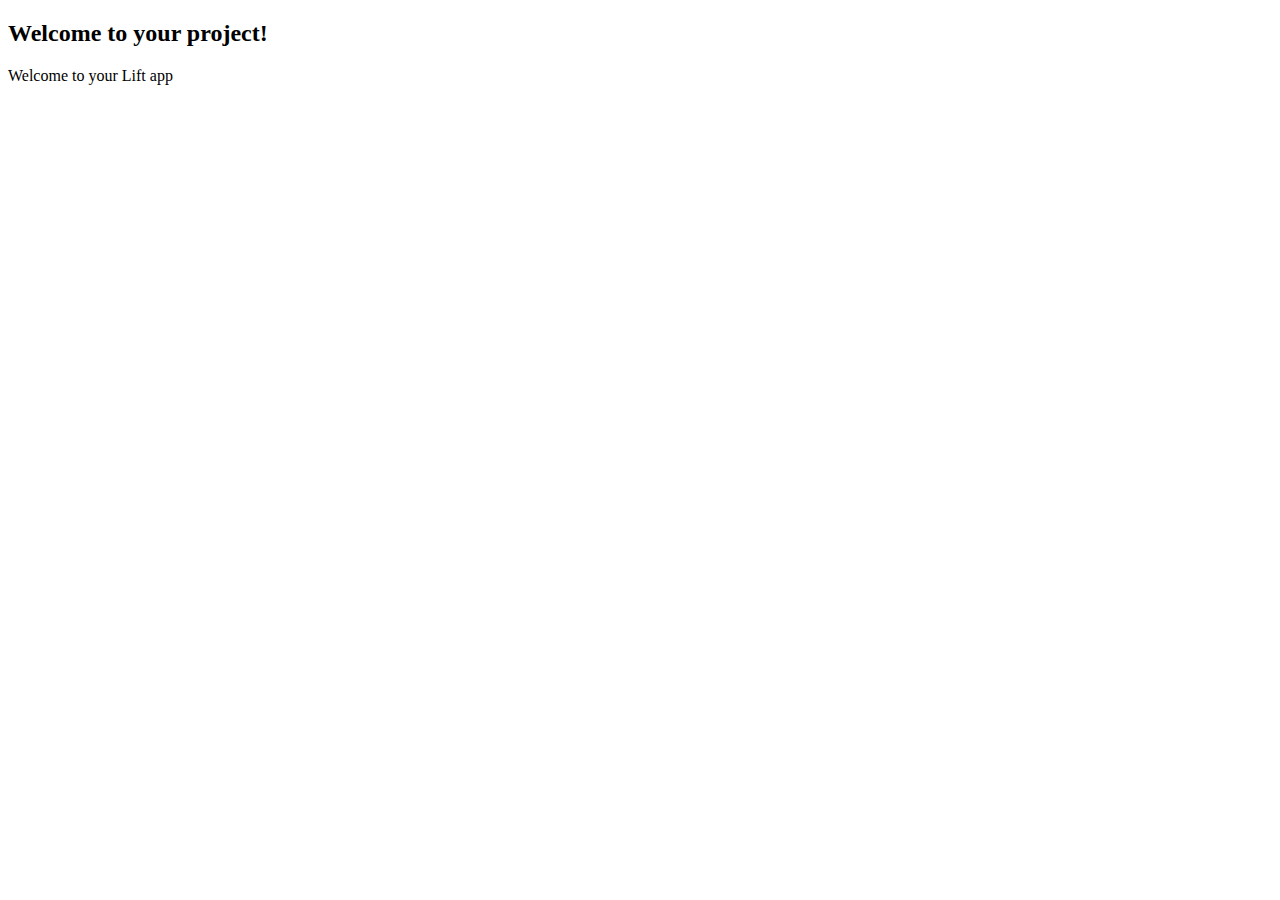
==== src/main/webapp/index.html @ 2e932d93 "Init" ====
<!DOCTYPE html PUBLIC "-//W3C//DTD XHTML 1.0 Transitional//EN" "http://www.w3.org/TR/xhtml1/DTD/xhtml1-transitional.dtd">
<html xmlns="http://www.w3.org/1999/xhtml">
  <head><meta content="text/html; charset=UTF-8" http-equiv="content-type" /><title>Home</title></head>
  <body class="lift:content_id=main">
    <div id="main" class="lift:surround?with=default;at=content">
      <h2>Welcome to your project!</h2>
      <p>
	<span>
	  Welcome to your Lift app
	</span>
      </p>
    </div>
  </body>
</html>
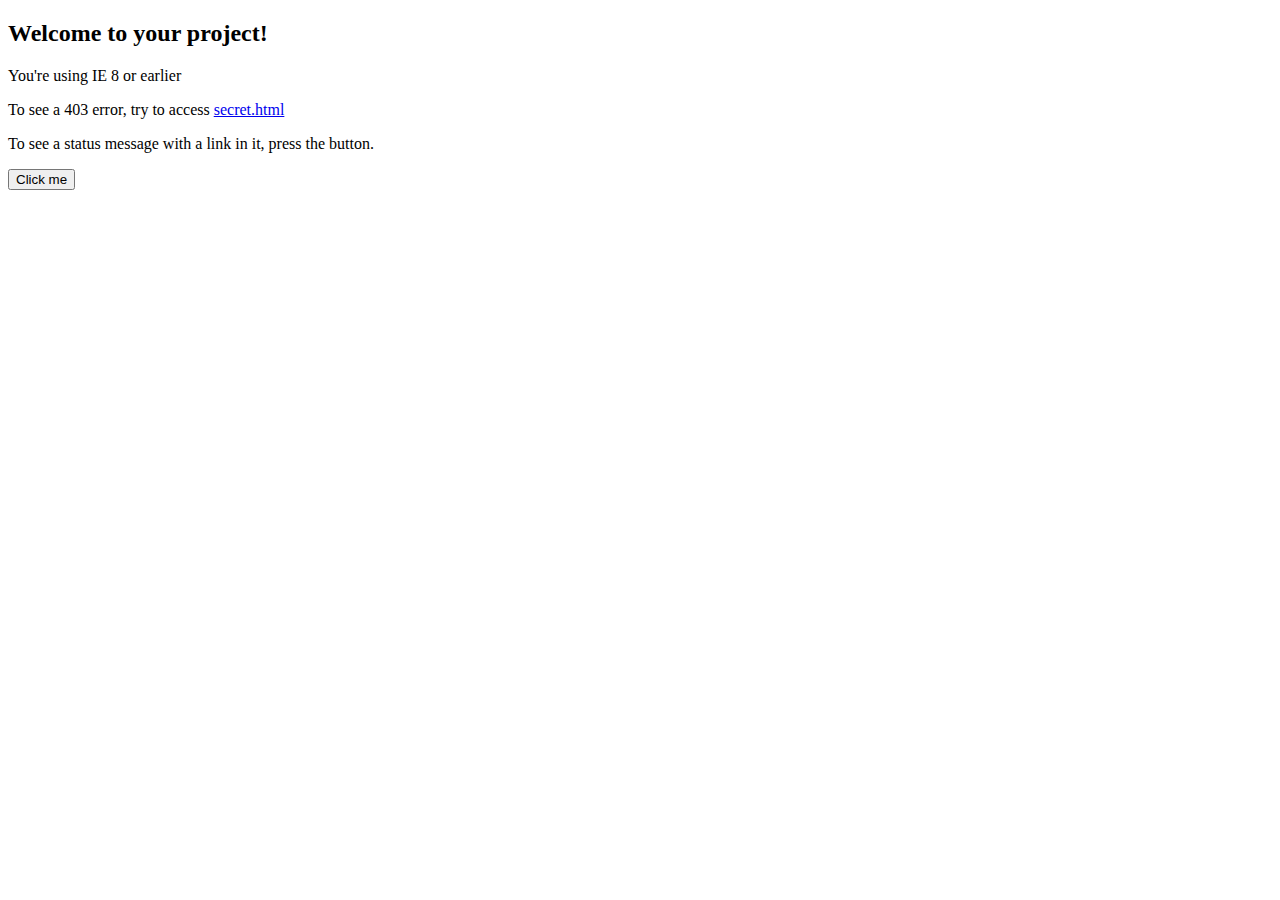
==== commit 7b45fc2a: "using data-lift= instead of class="lift:" ====
--- a/src/main/webapp/index.html
+++ b/src/main/webapp/index.html
@@ -1,15 +1,27 @@
 <!DOCTYPE html PUBLIC "-//W3C//DTD XHTML 1.0 Transitional//EN" "http://www.w3.org/TR/xhtml1/DTD/xhtml1-transitional.dtd">
 <html xmlns="http://www.w3.org/1999/xhtml">
-  <head><meta content="text/html; charset=UTF-8" http-equiv="content-type" /><title>Home</title></head>
-  <body class="lift:content_id=main">
-    <div id="main" class="lift:surround?with=default;at=content">
-      <h2>Welcome to your project!</h2>
-      <p>
-	<span>
-	  Welcome to your Lift app
-	</span>
-      </p>
+<head><meta content="text/html; charset=UTF-8" http-equiv="content-type" /><title>Home</title></head>
+<body class="lift:content_id=main">
+<div id="main" data-lift="surround?with=default;at=content">
+    <h2>Welcome to your project!</h2>
+
+    <div data-lift="IEOnly?cond=lt+IE+9">
+        You're using IE 8 or earlier
     </div>
-  </body>
+
+    <p>
+        To see a 403 error, try to access <a href="secret.html">secret.html</a>
+    </p>
+
+    <div data-lift="Notices?form=post">
+        <p>
+            To see a status message with a link in it, press the button.
+        </p>
+        <input name="noticeButton" type="button" value="Click me">
+        <div data-lift="Msg?id=checkPrivacyPolicy"></div>
+    </div>
+
+</div>
+</body>
 </html>
 
